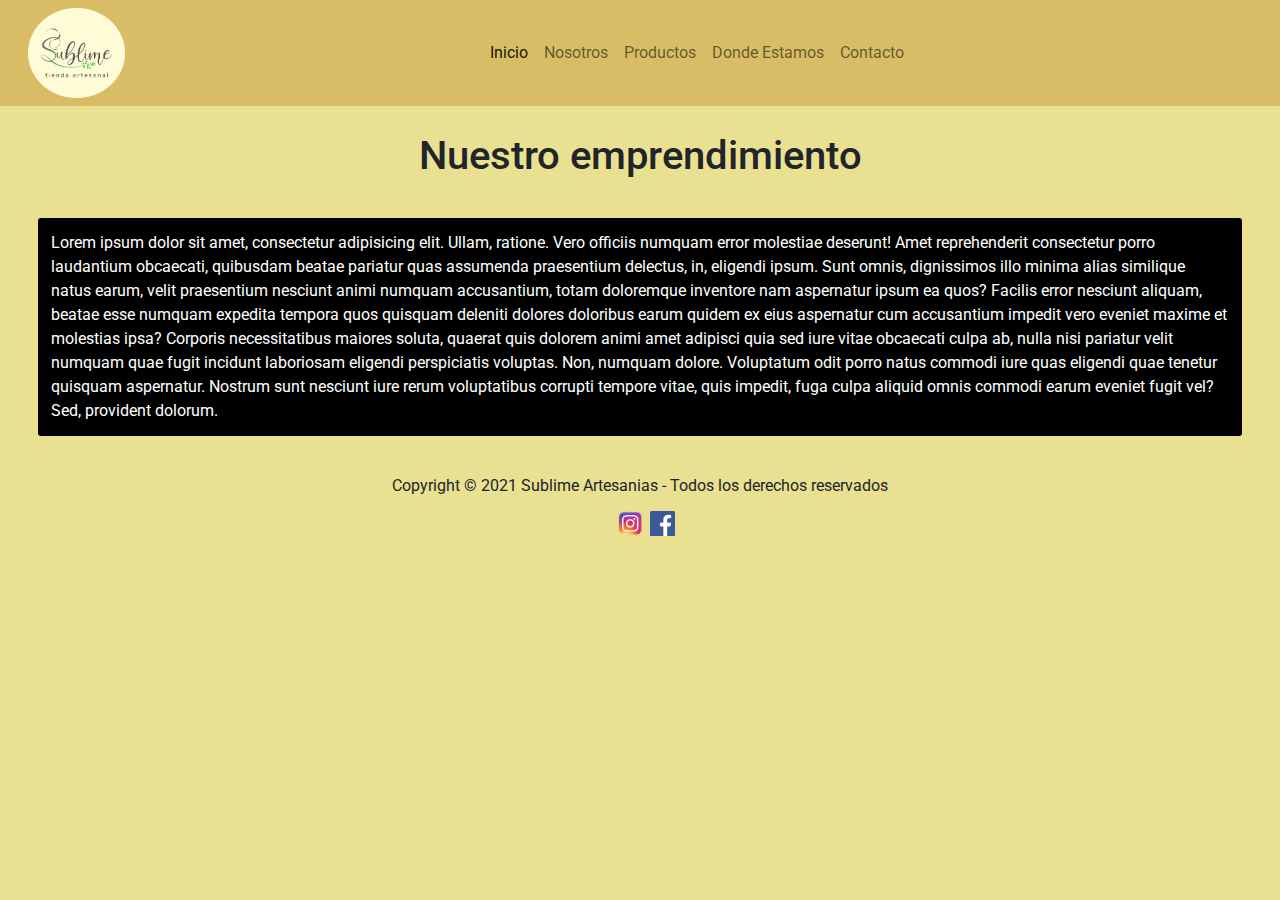
==== index.html @ cdf1f06b "subida" ====
<!DOCTYPE html>
<html lang="es">
<head>
    <meta charset="UTF-8">
    <meta http-equiv="X-UA-Compatible" content="IE=edge">
    <meta name="viewport" content="width=device-width, initial-scale=1.0">
    <meta name="description" content="Este es el sitio web de mi emprendimiento en el cual encontraras informacion, nuestros productos y más">
    <meta name="keywords" content="ARTESANAL, SAHUMERIOS, SUBLIME">
    <link rel="preconnect" href="https://fonts.googleapis.com">
    <link rel="preconnect" href="https://fonts.gstatic.com" crossorigin>
    <link href="https://fonts.googleapis.com/css2?family=Roboto:wght@100&display=swap" rel="stylesheet">
    <link rel="stylesheet" href="./css/bootstrap.css">
    <link rel="stylesheet" href="./css/style.css">
    <link rel="shortcut icon" href="./img/favicon.ico" type="image/x-icon">
    <link rel="icon" href="./img/favicon.ico" type="image/x-icon">
    <title>Sublime Artesanias</title>
</head>
<body>
<!--Navbar------------------------------------------------------------------------------------------------------->
    <nav class="navbar navbar-expand-lg navbar-light navbar-custom">
        <div class="container-fluid">
            <a class="navbar-brand" href="#"></a>
            <img src="./img/logo final.png" alt="" width="97" height="90" class="d-inline-block align-text-top">
            <button class="navbar-toggler" type="button" data-bs-toggle="collapse" data-bs-target="#navbarNav" aria-controls="navbarNav" aria-expanded="false" aria-label="Toggle navigation">
                <span class="navbar-toggler-icon"></span>
            </button>
        <div class="collapse navbar-collapse justify-content-center" id="navbarNav">
            <ul class="navbar-nav nav-itemx">
                <li class="nav-item">
                    <a class="nav-link active" aria-current="page" href="./index.html">Inicio</a>
                </li>
                <li class="nav-item">
                    <a class="nav-link" href="./pages/nosotros.html">Nosotros</a>
                </li>
                <li class="nav-item">
                    <a class="nav-link" href="./pages/productos.html">Productos</a>
                </li>
                <li class="nav-item">
                    <a class="nav-link" href="./pages/donde-estamos.html">Donde Estamos</a>
                </li>
                <li class="nav-item">
                    <a class="nav-link" href="./pages/contacto.html">Contacto</a>
                </li>
            </ul>
        </div>
        </div>
    </nav>
<!--Cuerpo de la web-------------------------------------------------------------------------------------------->
        <h1>Nuestro emprendimiento</h1>
            <p>Lorem ipsum dolor sit amet, consectetur adipisicing elit. Ullam, ratione. Vero officiis numquam error molestiae deserunt! Amet reprehenderit consectetur porro laudantium obcaecati, quibusdam beatae pariatur quas assumenda praesentium delectus, in, eligendi ipsum. Sunt omnis, dignissimos illo minima alias similique natus earum, velit praesentium nesciunt animi numquam accusantium, totam doloremque inventore nam aspernatur ipsum ea quos? Facilis error nesciunt aliquam, beatae esse numquam expedita tempora quos quisquam deleniti dolores doloribus earum quidem ex eius aspernatur cum accusantium impedit vero eveniet maxime et molestias ipsa? Corporis necessitatibus maiores soluta, quaerat quis dolorem animi amet adipisci quia sed iure vitae obcaecati culpa ab, nulla nisi pariatur velit numquam quae fugit incidunt laboriosam eligendi perspiciatis voluptas. Non, numquam dolore. Voluptatum odit porro natus commodi iure quas eligendi quae tenetur quisquam aspernatur. Nostrum sunt nesciunt iure rerum voluptatibus corrupti tempore vitae, quis impedit, fuga culpa aliquid omnis commodi earum eveniet fugit vel? Sed, provident dolorum.</p>
<!--footer--------------------------------------------------------------------------------------------------------->
    <footer class="copy">Copyright © 2021 Sublime Artesanias - Todos los derechos reservados</footer>
        <div class="redes">
            <a class="redes" target="_blank" href="https://www.instagram.com/sublimesahumerios/?hl=es-la"><img src="../img/redes/ig.png" width="25px" height="25px" alt="instagram-logo"></a>
            <a class="redes" target="_blank" href="https://www.facebook.com/sublimesahumerios"><img src="../img/redes/fc.png" width="25px" height="25px" alt="facebook-logo"></a>
        </div>
    <script src="./js/bootstrap.js"></script>
</body>
</html>
---- css/style.css ----
/*Mobile*******************************************************************************************************/
@media only screen and (max-width: 480px) {
  body {
    font-family: 'Roboto', sans-serif;
    background-color: #e9e091;
  }
  .navbar-custom {
    background-color: #d8bd66;
  }
  h1 {
    text-align: center;
    margin: 2%;
  }
  p {
    background-color: black;
    color: white;
    border-radius: 3px;
    padding: 1%;
    margin: 3%;
  }
  .bstCarousel {
    margin: 3%;
  }
  footer {
    display: -webkit-box;
    display: -ms-flexbox;
    display: flex;
    -webkit-box-pack: center;
        -ms-flex-pack: center;
            justify-content: center;
    margin: 1%;
    text-align: center;
  }
  .copy {
    display: -webkit-box;
    display: -ms-flexbox;
    display: flex;
    -webkit-box-pack: center;
        -ms-flex-pack: center;
            justify-content: center;
    -webkit-box-align: end;
        -ms-flex-align: end;
            align-items: flex-end;
    margin-top: 5%;
  }
  .redes {
    display: -webkit-box;
    display: -ms-flexbox;
    display: flex;
    -webkit-box-pack: center;
        -ms-flex-pack: center;
            justify-content: center;
    -webkit-box-align: end;
        -ms-flex-align: end;
            align-items: flex-end;
    margin-bottom: 3%;
    margin-left: 0.5%;
  }
  .mapaCentrado {
    width: 512px;
    display: block;
    margin: 0 auto;
  }
  .map-responsive {
    overflow: hidden;
    padding-bottom: 56.25%;
    position: relative;
    height: 0;
  }
  .map-responsive iframe {
    left: 0;
    top: 0;
    height: 100%;
    width: 100%;
    position: absolute;
  }
  .imgFix {
    margin: 2%;
  }
  .contact-box {
    -ms-grid-columns: 1fr;
        grid-template-columns: 1fr;
  }
  .left {
    height: 200px;
  }
  /*Card******************************************/
  :root {
    --clr-neutral-900:hsl(207, 19%, 9%);
    --clr-neutral-100:hsl(0, 0%, 100%);
    --clr-accent-400:hsl(46, 59.4%, 62.4%);
  }
  * {
    -webkit-box-sizing: border-box;
            box-sizing: border-box;
  }
  *::before, *::after {
    -webkit-box-sizing: border-box;
            box-sizing: border-box;
  }
  .centrar {
    padding: 0;
    margin-top: 3%;
    margin-left: 13%;
    list-style: none;
    border: 1px solid silver;
    -ms-box-orient: horizontal;
    display: -webkit-box;
    display: -ms-flexbox;
    display: -moz-flex;
    display: flex;
  }
  .wrap {
    -ms-flex-wrap: wrap;
        flex-wrap: wrap;
  }
  .card {
    color: var(--clr-neutral-100);
    background-image: url(../img/sahumerio.png);
    background-size: cover;
    padding: 10rem 0 0;
    max-width: 35ch;
    border-radius: 0.5rem;
    overflow: hidden;
    -webkit-transition: -webkit-transform 500ms ease;
    transition: -webkit-transform 500ms ease;
    transition: transform 500ms ease;
    transition: transform 500ms ease, -webkit-transform 500ms ease;
  }
  .card:hover, .card:focus-within {
    -webkit-transform: scale(1.05);
            transform: scale(1.05);
  }
  .card-content {
    --pading:1.5rem;
    padding: var(--pading);
  }
}

@media only screen and (max-width: 480px) and (hover) {
  .card-content {
    -webkit-transform: translateY(65%);
            transform: translateY(65%);
    -webkit-transition: -webkit-transform 500ms ease;
    transition: -webkit-transform 500ms ease;
    transition: transform 500ms ease;
    transition: transform 500ms ease, -webkit-transform 500ms ease;
  }
}

@media only screen and (max-width: 480px) {
  .card:hover .card-content {
    -webkit-transform: translateY(0);
            transform: translateY(0);
    -webkit-transition-delay: 500ms;
            transition-delay: 500ms;
  }
  .card:focus-within .card-content {
    -webkit-transform: translateY(0);
            transform: translateY(0);
    -webkit-transition-delay: 500ms;
            transition-delay: 500ms;
    -webkit-transition-duration: 0ms;
            transition-duration: 0ms;
  }
  .card-content > *:not(.card-title) {
    opacity: 0;
    -webkit-transition: opacity 500ms linear;
    transition: opacity 500ms linear;
  }
  .card:hover .card-content > *:not(.card-title), .card:focus-within .card-content > *:not(.card-title) {
    opacity: 1;
    -webkit-transition-delay: 1000ms;
            transition-delay: 1000ms;
  }
  .card-title {
    position: relative;
    width: -webkit-max-content;
    width: -moz-max-content;
    width: max-content;
    font-size: 28px;
  }
  .card-title::after {
    content: "";
    position: absolute;
    height: 4px;
    left: calc(var(--pading)* -1);
    bottom: -2px;
    width: calc(100% + var(--pading));
    background: var(--clr-accent-400);
    -webkit-transform: scaleX(0);
            transform: scaleX(0);
    -webkit-transform-origin: left;
            transform-origin: left;
    -webkit-transition: -webkit-transform 500ms ease;
    transition: -webkit-transform 500ms ease;
    transition: transform 500ms ease;
    transition: transform 500ms ease, -webkit-transform 500ms ease;
  }
  .card:hover .card-title::after, .card:focus-within .card-title::after {
    -webkit-transform: scaleX(1);
            transform: scaleX(1);
  }
  .card-body {
    color: white;
  }
  .button {
    cursor: pointer;
    display: inline-block;
    text-decoration: none;
    color: var(--clr-neutral-900);
    background-color: var(--clr-accent-400);
    padding: 0.5em 1.25em;
    border-radius: 0.25em;
  }
  .button:hover, .button:focus {
    background-color: var(--clr-neutral-100);
  }
}

/*Desktop**********************************************************************************************************/
@media only screen and (min-width: 1024px) {
  body {
    font-family: 'Roboto', sans-serif;
    background-color: #e9e091;
  }
  .navbar-custom {
    background-color: #d8bd66;
  }
  h1 {
    text-align: center;
    margin: 2%;
  }
  p {
    background-color: black;
    color: white;
    border-radius: 3px;
    padding: 1%;
    margin: 3%;
  }
  .bstCarousel {
    margin: 3%;
  }
  footer {
    display: -webkit-box;
    display: -ms-flexbox;
    display: flex;
    -webkit-box-pack: center;
        -ms-flex-pack: center;
            justify-content: center;
    margin: 1%;
    text-align: center;
  }
  .copy {
    display: -webkit-box;
    display: -ms-flexbox;
    display: flex;
    -webkit-box-pack: center;
        -ms-flex-pack: center;
            justify-content: center;
    -webkit-box-align: end;
        -ms-flex-align: end;
            align-items: flex-end;
  }
  .redes {
    display: -webkit-box;
    display: -ms-flexbox;
    display: flex;
    -webkit-box-pack: center;
        -ms-flex-pack: center;
            justify-content: center;
    -webkit-box-align: end;
        -ms-flex-align: end;
            align-items: flex-end;
    margin-bottom: 3%;
    margin-left: 0.5%;
  }
  .mapaCentrado {
    width: 512px;
    display: block;
    margin: 0 auto;
  }
  .map-responsive {
    overflow: hidden;
    padding-bottom: 56.25%;
    position: relative;
    height: 0;
  }
  .map-responsive iframe {
    left: 0;
    top: 0;
    height: 100%;
    width: 100%;
    position: absolute;
  }
  .imgAside {
    float: right;
    margin-right: 3%;
    border-color: brown;
    border-width: 2px;
    border-style: solid;
  }
  /*Card**************************************************/
  :root {
    --clr-neutral-900:hsl(207, 19%, 9%);
    --clr-neutral-100:hsl(0, 0%, 100%);
    --clr-accent-400:hsl(46, 59.4%, 62.4%);
  }
  * {
    -webkit-box-sizing: border-box;
            box-sizing: border-box;
  }
  *::before, *::after {
    -webkit-box-sizing: border-box;
            box-sizing: border-box;
  }
  .centrar {
    display: -webkit-box;
    display: -ms-flexbox;
    display: flex;
    -webkit-box-pack: space-evenly;
        -ms-flex-pack: space-evenly;
            justify-content: space-evenly;
    -webkit-box-align: baseline;
        -ms-flex-align: baseline;
            align-items: baseline;
    margin: 5%;
  }
  .card {
    color: var(--clr-neutral-100);
    background-image: url(../img/sahumerio.png);
    background-size: cover;
    padding: 10rem 0 0;
    max-width: 35ch;
    border-radius: 0.5rem;
    overflow: hidden;
    -webkit-transition: -webkit-transform 500ms ease;
    transition: -webkit-transform 500ms ease;
    transition: transform 500ms ease;
    transition: transform 500ms ease, -webkit-transform 500ms ease;
  }
  .card:hover, .card:focus-within {
    -webkit-transform: scale(1.05);
            transform: scale(1.05);
  }
  .card-content {
    --pading:1.5rem;
    padding: var(--pading);
    background: -webkit-gradient(linear, left top, left bottom, from(#000000), color-stop(20%, #7F7F7F), to(#000000));
    background: linear-gradient(#000000, #7F7F7F 20%, #000000);
  }
}

@media only screen and (min-width: 1024px) and (hover) {
  .card-content {
    -webkit-transform: translateY(65%);
            transform: translateY(65%);
    -webkit-transition: -webkit-transform 500ms ease;
    transition: -webkit-transform 500ms ease;
    transition: transform 500ms ease;
    transition: transform 500ms ease, -webkit-transform 500ms ease;
  }
}

@media only screen and (min-width: 1024px) {
  .card:hover .card-content {
    -webkit-transform: translateY(0);
            transform: translateY(0);
    -webkit-transition-delay: 500ms;
            transition-delay: 500ms;
  }
  .card:focus-within .card-content {
    -webkit-transform: translateY(0);
            transform: translateY(0);
    -webkit-transition-delay: 500ms;
            transition-delay: 500ms;
    -webkit-transition-duration: 0ms;
            transition-duration: 0ms;
  }
  .card-content > *:not(.card-title) {
    opacity: 0;
    -webkit-transition: opacity 500ms linear;
    transition: opacity 500ms linear;
  }
  .card:hover .card-content > *:not(.card-title), .card:focus-within .card-content > *:not(.card-title) {
    opacity: 1;
    -webkit-transition-delay: 1000ms;
            transition-delay: 1000ms;
  }
  .card-title {
    position: relative;
    width: -webkit-max-content;
    width: -moz-max-content;
    width: max-content;
    font-size: 28px;
  }
  .card-title::after {
    content: "";
    position: absolute;
    height: 4px;
    left: calc(var(--pading)* -1);
    bottom: -2px;
    width: calc(100% + var(--pading));
    background: var(--clr-accent-400);
    -webkit-transform: scaleX(0);
            transform: scaleX(0);
    -webkit-transform-origin: left;
            transform-origin: left;
    -webkit-transition: -webkit-transform 500ms ease;
    transition: -webkit-transform 500ms ease;
    transition: transform 500ms ease;
    transition: transform 500ms ease, -webkit-transform 500ms ease;
  }
  .card:hover .card-title::after, .card:focus-within .card-title::after {
    -webkit-transform: scaleX(1);
            transform: scaleX(1);
  }
  .card-body {
    color: white;
  }
  .button {
    cursor: pointer;
    display: inline-block;
    text-decoration: none;
    color: var(--clr-neutral-900);
    background-color: var(--clr-accent-400);
    padding: 0.5em 1.25em;
    border-radius: 0.25em;
  }
  .button:hover, .button:focus {
    background-color: var(--clr-neutral-100);
  }
}

/*Tablet*********************************************************************************************************/
@media only screen and (min-width: 768px) {
  body {
    font-family: 'Roboto', sans-serif;
    background-color: #e9e091;
  }
  .navbar-custom {
    background-color: #d8bd66;
  }
  h1 {
    text-align: center;
    margin: 2%;
  }
  p {
    background-color: black;
    color: white;
    border-radius: 3px;
    padding: 1%;
  }
  .bstCarousel {
    margin: 3%;
  }
  footer {
    display: -webkit-box;
    display: -ms-flexbox;
    display: flex;
    -webkit-box-pack: center;
        -ms-flex-pack: center;
            justify-content: center;
    margin: 1%;
    text-align: center;
  }
  .copy {
    display: -webkit-box;
    display: -ms-flexbox;
    display: flex;
    -webkit-box-pack: center;
        -ms-flex-pack: center;
            justify-content: center;
    -webkit-box-align: end;
        -ms-flex-align: end;
            align-items: flex-end;
  }
  .redes {
    display: -webkit-box;
    display: -ms-flexbox;
    display: flex;
    -webkit-box-pack: center;
        -ms-flex-pack: center;
            justify-content: center;
    -webkit-box-align: end;
        -ms-flex-align: end;
            align-items: flex-end;
    margin-bottom: 3%;
    margin-left: 0.5%;
  }
  .mapaCentrado {
    width: 512px;
    display: block;
    margin: 0 auto;
  }
  .map-responsive {
    overflow: hidden;
    padding-bottom: 56.25%;
    position: relative;
    height: 0;
  }
  .map-responsive iframe {
    left: 7%;
    right: 0%;
    height: 65%;
    width: 85%;
    position: absolute;
  }
  .contact-box {
    -ms-grid-columns: 1fr;
        grid-template-columns: 1fr;
  }
  .left {
    height: 200px;
  }
  /*Card*********************************/
  :root {
    --clr-neutral-900:hsl(207, 19%, 9%);
    --clr-neutral-100:hsl(0, 0%, 100%);
    --clr-accent-400:hsl(46, 59.4%, 62.4%);
  }
  * {
    -webkit-box-sizing: border-box;
            box-sizing: border-box;
  }
  *::before, *::after {
    -webkit-box-sizing: border-box;
            box-sizing: border-box;
  }
  .centrar {
    display: -webkit-box;
    display: -ms-flexbox;
    display: flex;
    -webkit-box-pack: space-evenly;
        -ms-flex-pack: space-evenly;
            justify-content: space-evenly;
    -webkit-box-align: baseline;
        -ms-flex-align: baseline;
            align-items: baseline;
    margin: 5%;
  }
  .card {
    color: var(--clr-neutral-100);
    background-image: url(../img/sahumerio.png);
    background-size: cover;
    padding: 10rem 0 0;
    max-width: 35ch;
    border-radius: 0.5rem;
    overflow: hidden;
    -webkit-transition: -webkit-transform 500ms ease;
    transition: -webkit-transform 500ms ease;
    transition: transform 500ms ease;
    transition: transform 500ms ease, -webkit-transform 500ms ease;
  }
  .card:hover, .card:focus-within {
    -webkit-transform: scale(1.05);
            transform: scale(1.05);
  }
  .card-content {
    --pading:1.5rem;
    padding: var(--pading);
    background: -webkit-gradient(linear, left top, left bottom, from(#000000), color-stop(90%, #7F7F7F), to(#000000));
    background: linear-gradient(#000000, #7F7F7F 90%, #000000);
  }
}

@media only screen and (min-width: 768px) and (hover) {
  .card-content {
    -webkit-transform: translateY(65%);
            transform: translateY(65%);
    -webkit-transition: -webkit-transform 500ms ease;
    transition: -webkit-transform 500ms ease;
    transition: transform 500ms ease;
    transition: transform 500ms ease, -webkit-transform 500ms ease;
  }
}

@media only screen and (min-width: 768px) {
  .card:hover .card-content {
    -webkit-transform: translateY(0);
            transform: translateY(0);
    -webkit-transition-delay: 500ms;
            transition-delay: 500ms;
  }
  .card:focus-within .card-content {
    -webkit-transform: translateY(0);
            transform: translateY(0);
    -webkit-transition-delay: 500ms;
            transition-delay: 500ms;
    -webkit-transition-duration: 0ms;
            transition-duration: 0ms;
  }
  .card-content > *:not(.card-title) {
    opacity: 0;
    -webkit-transition: opacity 500ms linear;
    transition: opacity 500ms linear;
  }
  .card:hover .card-content > *:not(.card-title), .card:focus-within .card-content > *:not(.card-title) {
    opacity: 1;
    -webkit-transition-delay: 1000ms;
            transition-delay: 1000ms;
  }
  .card-title {
    position: relative;
    width: -webkit-max-content;
    width: -moz-max-content;
    width: max-content;
    font-size: 28px;
  }
  .card-title::after {
    content: "";
    position: absolute;
    height: 4px;
    left: calc(var(--pading)* -1);
    bottom: -2px;
    width: calc(100% + var(--pading));
    background: var(--clr-accent-400);
    -webkit-transform: scaleX(0);
            transform: scaleX(0);
    -webkit-transform-origin: left;
            transform-origin: left;
    -webkit-transition: -webkit-transform 500ms ease;
    transition: -webkit-transform 500ms ease;
    transition: transform 500ms ease;
    transition: transform 500ms ease, -webkit-transform 500ms ease;
  }
  .card:hover .card-title::after, .card:focus-within .card-title::after {
    -webkit-transform: scaleX(1);
            transform: scaleX(1);
  }
  .card-body {
    color: white;
  }
  .button {
    cursor: pointer;
    display: inline-block;
    text-decoration: none;
    color: var(--clr-neutral-900);
    background-color: var(--clr-accent-400);
    padding: 0.5em 1.25em;
    border-radius: 0.25em;
  }
  .button:hover, .button:focus {
    background-color: var(--clr-neutral-100);
  }
}

.containerr {
  position: relative;
  width: 100%;
  height: 100%;
  display: -webkit-box;
  display: -ms-flexbox;
  display: flex;
  -webkit-box-pack: center;
      -ms-flex-pack: center;
          justify-content: center;
  -webkit-box-align: center;
      -ms-flex-align: center;
          align-items: center;
  padding: 20px 100px;
}

.containerr:after {
  content: '';
  position: absolute;
  width: 100%;
  height: 100%;
  left: 0;
  top: 0;
  background: url("img/bg.jpg") no-repeat center;
  background-size: cover;
  -webkit-filter: blur(50px);
          filter: blur(50px);
  z-index: -1;
}

.contact-box {
  max-width: 850px;
  display: -ms-grid;
  display: grid;
  -ms-grid-columns: (1fr)[2];
      grid-template-columns: repeat(2, 1fr);
  -webkit-box-pack: center;
      -ms-flex-pack: center;
          justify-content: center;
  -webkit-box-align: center;
      -ms-flex-align: center;
          align-items: center;
  text-align: center;
  background-color: #d8bd66;
  -webkit-box-shadow: 0px 0px 19px 5px rgba(0, 0, 0, 0.19);
          box-shadow: 0px 0px 19px 5px rgba(0, 0, 0, 0.19);
}

.left {
  background: url("../img/logo final.png") no-repeat center;
  background-size: cover;
  height: 100%;
}

.right {
  padding: 25px 40px;
}

.h2 {
  position: relative;
  padding: 0 0 10px;
  margin-bottom: 10px;
}

.h2:after {
  content: '';
  position: absolute;
  left: 50%;
  bottom: 0;
  -webkit-transform: translateX(-50%);
          transform: translateX(-50%);
  height: 4px;
  width: 50px;
  border-radius: 2px;
  background-color: #2ecc71;
}

.field {
  width: 100%;
  border: 2px solid rgba(0, 0, 0, 0);
  outline: none;
  background-color: rgba(230, 230, 230, 0.6);
  padding: 0.5rem 1rem;
  font-size: 1.1rem;
  margin-bottom: 22px;
  -webkit-transition: .3s;
  transition: .3s;
}

.field:hover {
  background-color: rgba(0, 0, 0, 0.1);
}

textarea {
  min-height: 150px;
}

.btnn {
  width: 100%;
  padding: 0.5rem 1rem;
  background-color: #ddb74e;
  color: black;
  font-size: 1.1rem;
  border: none;
  outline: none;
  cursor: pointer;
  -webkit-transition: .3s;
  transition: .3s;
}

.btnn:hover {
  background-color: #27ae60;
}

.field:focus {
  border: 2px solid rgba(30, 85, 250, 0.47);
  background-color: #fff;
}
/*# sourceMappingURL=style.css.map */
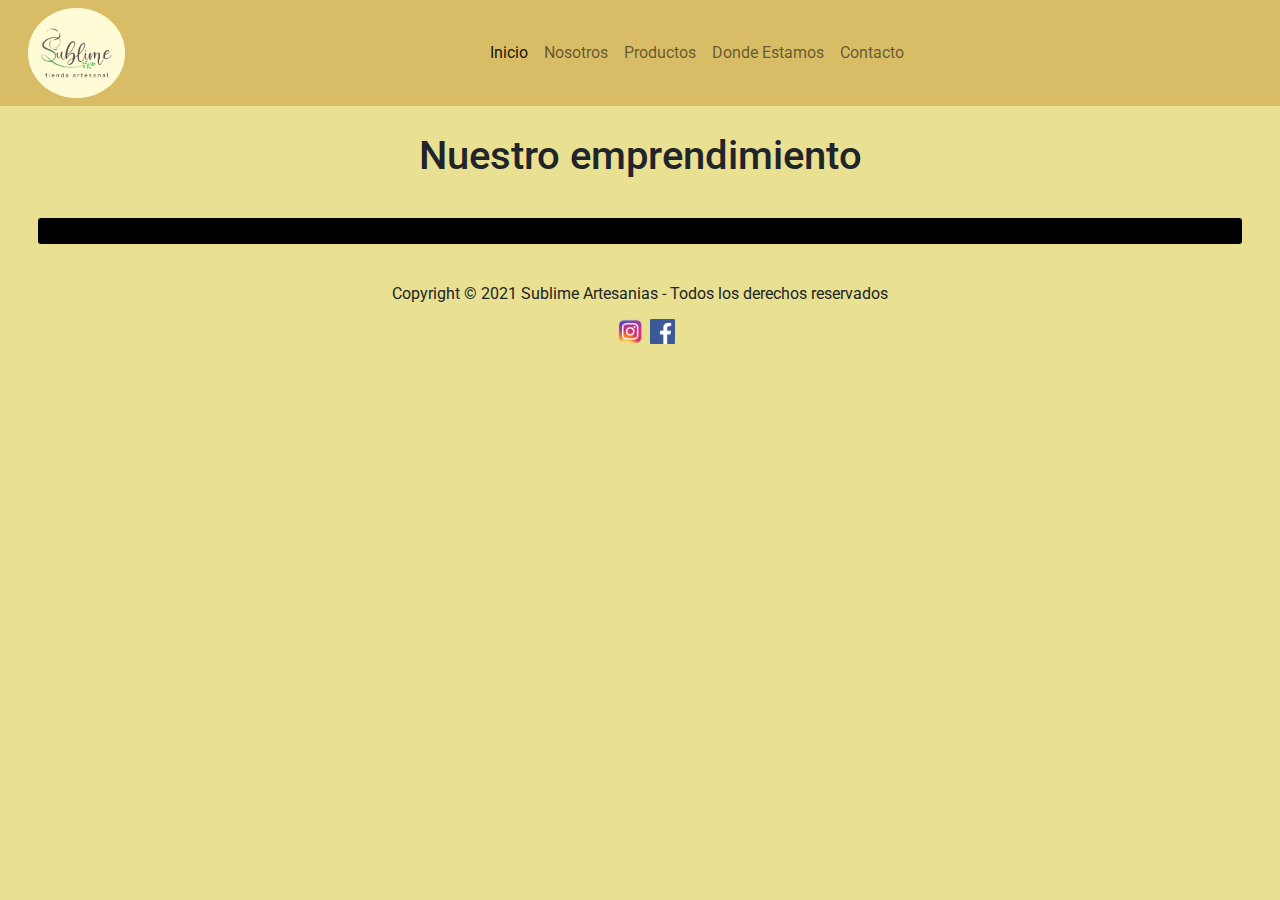
==== commit d38364ec: "arreglo footer" ====
--- a/index.html
+++ b/index.html
@@ -47,12 +47,12 @@
     </nav>
 <!--Cuerpo de la web-------------------------------------------------------------------------------------------->
         <h1>Nuestro emprendimiento</h1>
-            <p>Lorem ipsum dolor sit amet, consectetur adipisicing elit. Ullam, ratione. Vero officiis numquam error molestiae deserunt! Amet reprehenderit consectetur porro laudantium obcaecati, quibusdam beatae pariatur quas assumenda praesentium delectus, in, eligendi ipsum. Sunt omnis, dignissimos illo minima alias similique natus earum, velit praesentium nesciunt animi numquam accusantium, totam doloremque inventore nam aspernatur ipsum ea quos? Facilis error nesciunt aliquam, beatae esse numquam expedita tempora quos quisquam deleniti dolores doloribus earum quidem ex eius aspernatur cum accusantium impedit vero eveniet maxime et molestias ipsa? Corporis necessitatibus maiores soluta, quaerat quis dolorem animi amet adipisci quia sed iure vitae obcaecati culpa ab, nulla nisi pariatur velit numquam quae fugit incidunt laboriosam eligendi perspiciatis voluptas. Non, numquam dolore. Voluptatum odit porro natus commodi iure quas eligendi quae tenetur quisquam aspernatur. Nostrum sunt nesciunt iure rerum voluptatibus corrupti tempore vitae, quis impedit, fuga culpa aliquid omnis commodi earum eveniet fugit vel? Sed, provident dolorum.</p>
+            <p></p>
 <!--footer--------------------------------------------------------------------------------------------------------->
     <footer class="copy">Copyright © 2021 Sublime Artesanias - Todos los derechos reservados</footer>
         <div class="redes">
-            <a class="redes" target="_blank" href="https://www.instagram.com/sublimesahumerios/?hl=es-la"><img src="../img/redes/ig.png" width="25px" height="25px" alt="instagram-logo"></a>
-            <a class="redes" target="_blank" href="https://www.facebook.com/sublimesahumerios"><img src="../img/redes/fc.png" width="25px" height="25px" alt="facebook-logo"></a>
+            <a class="redes" target="_blank" href="https://www.instagram.com/sublimesahumerios/?hl=es-la"><img src="./img/redes/ig.png" width="25px" height="25px" alt="instagram-logo"></a>
+            <a class="redes" target="_blank" href="https://www.facebook.com/sublimesahumerios"><img src="./img/redes/fc.png" width="25px" height="25px" alt="facebook-logo"></a>
         </div>
     <script src="./js/bootstrap.js"></script>
 </body>
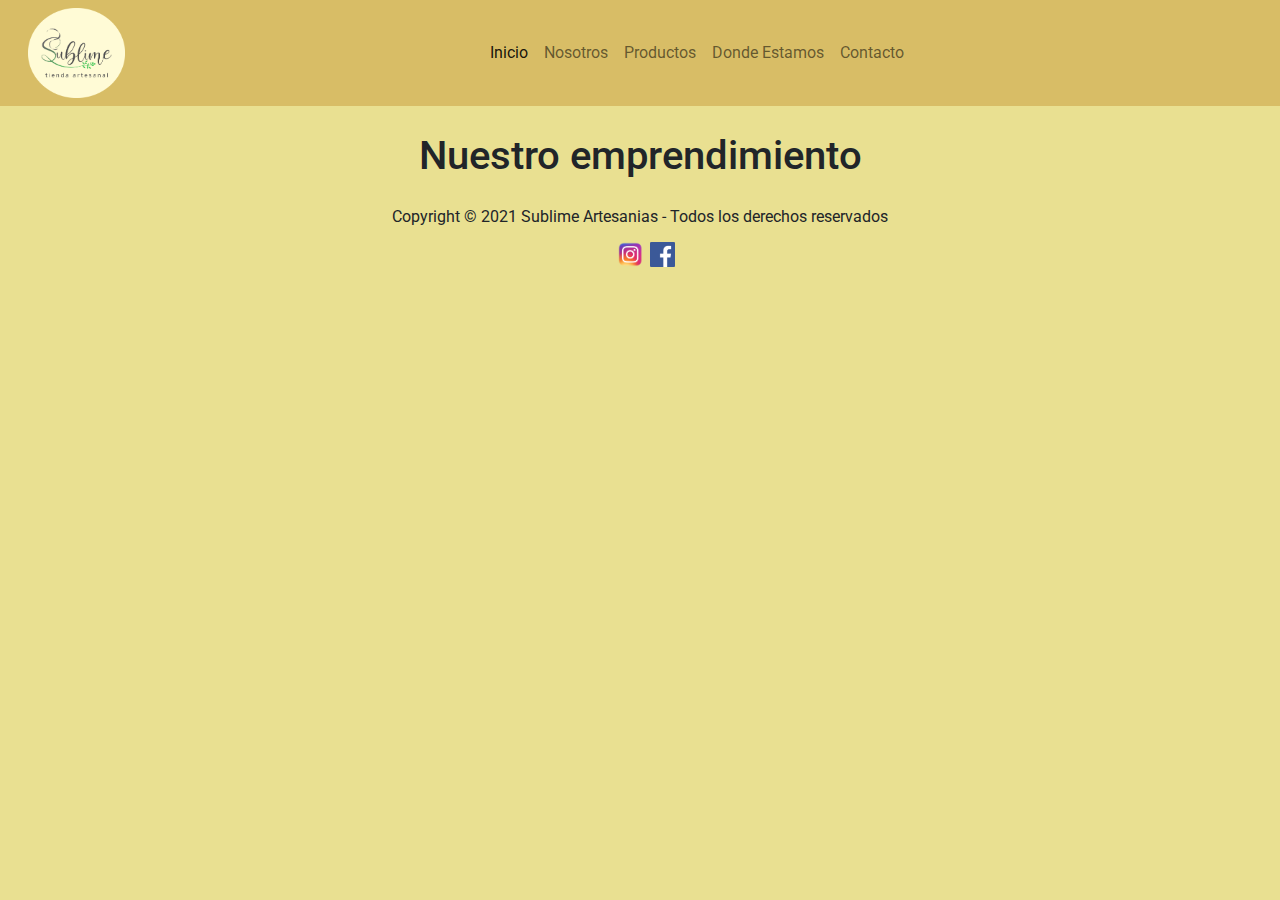
==== commit d02897f5: "cambio index" ====
--- a/index.html
+++ b/index.html
@@ -47,13 +47,17 @@
     </nav>
 <!--Cuerpo de la web-------------------------------------------------------------------------------------------->
         <h1>Nuestro emprendimiento</h1>
-            <p></p>
+        <div data-mc-src="d036e346-fd96-4d28-90fa-622ab31a9a6f#instagram"></div>
 <!--footer--------------------------------------------------------------------------------------------------------->
     <footer class="copy">Copyright © 2021 Sublime Artesanias - Todos los derechos reservados</footer>
         <div class="redes">
             <a class="redes" target="_blank" href="https://www.instagram.com/sublimesahumerios/?hl=es-la"><img src="./img/redes/ig.png" width="25px" height="25px" alt="instagram-logo"></a>
             <a class="redes" target="_blank" href="https://www.facebook.com/sublimesahumerios"><img src="./img/redes/fc.png" width="25px" height="25px" alt="facebook-logo"></a>
         </div>
-    <script src="./js/bootstrap.js"></script>
+        <script 
+            src="https://cdn2.woxo.tech/a.js#61c104ae3a9b310016e7cf24" 
+            async data-usrc>
+        </script>   
+        <script src="./js/bootstrap.js"></script>
 </body>
 </html>